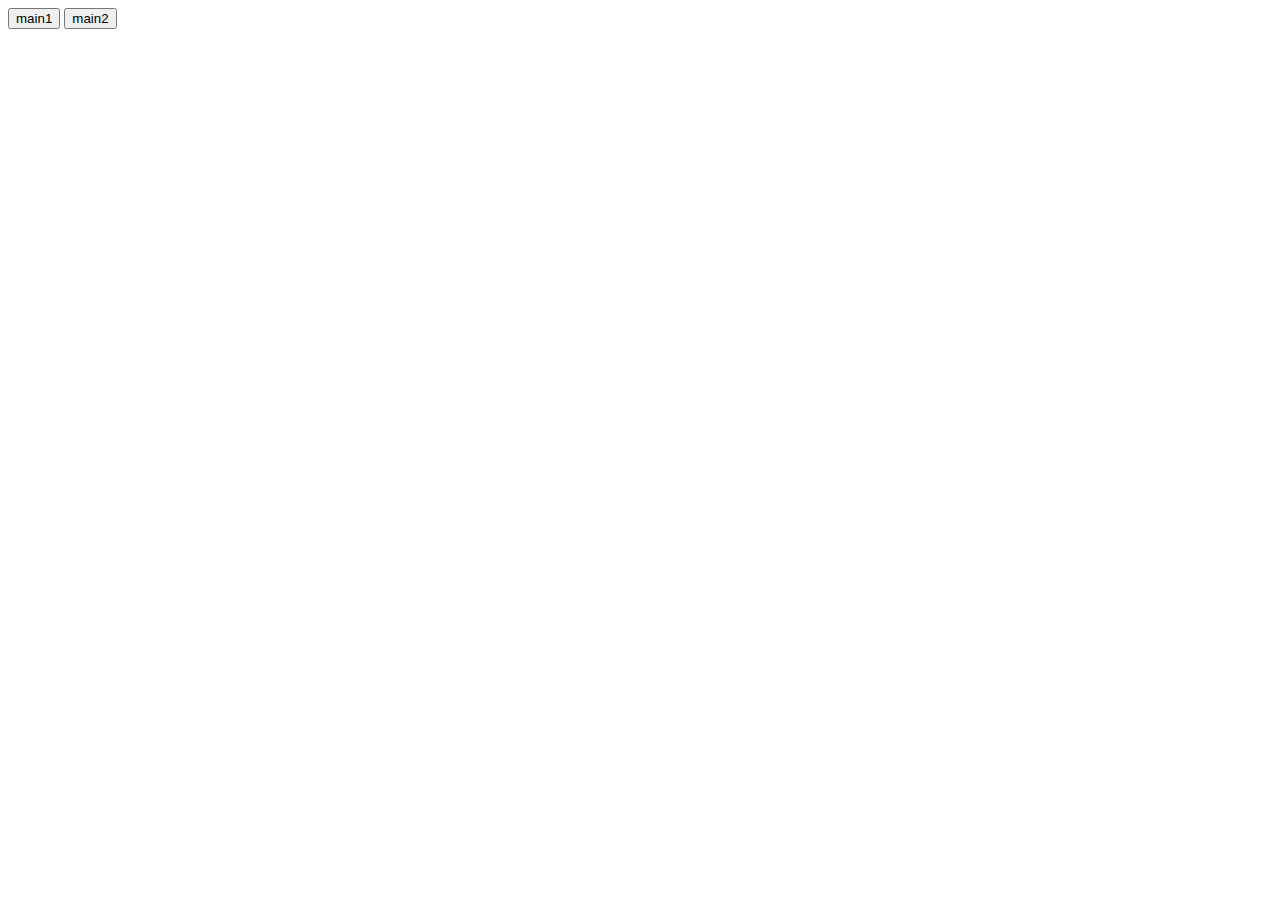
==== index.html @ 40d24321 "added last changes" ====
<!DOCTYPE html>
<html lang="en">
	<head>
		<meta charset="UTF-8" />
		<meta http-equiv="X-UA-Compatible" content="IE=edge" />
		<meta name="viewport" content="width=device-width, initial-scale=1.0" />
		<link
			rel="stylesheet"
			href="https://cdnjs.cloudflare.com/ajax/libs/bulma/0.9.4/css/bulma.min.css"
			integrity="sha512-HqxHUkJM0SYcbvxUw5P60SzdOTy/QVwA1JJrvaXJv4q7lmbDZCmZaqz01UPOaQveoxfYRv1tHozWGPMcuTBuvQ=="
			crossorigin="anonymous"
			referrerpolicy="no-referrer"
		/>

		<title>Document</title>
	</head>

	<body>
		<button class="button is-primary" onclick="main1()">main1</button>
		<button class="button is-success" onclick="main2()">main2</button>
	</body>

	<!-- <script src="https://unpkg.com/axios/dist/axios.min.js"></script>

	<script>
		const posts = 'http://jsonplaceholder.typicode.com/posts'

		axios
			.post(posts, { data: { name: 'amigo' } })
			.then((response) => console.log(response))
			.catch((err) => console.log(err))
	</script> -->
	<script src="youtube.js"></script>
</html>
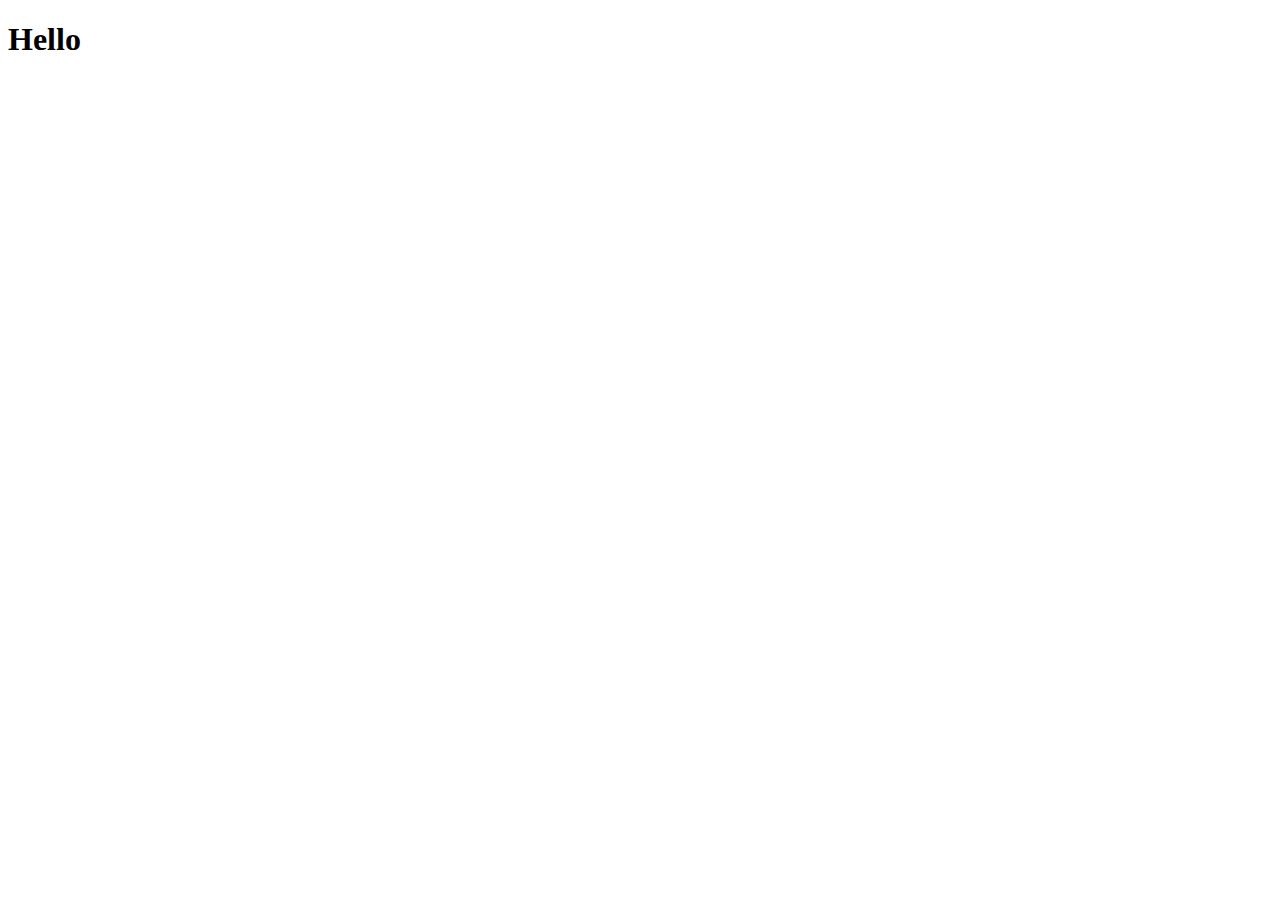
==== commit 0a86268f: "after romanToInt" ====
--- a/index.html
+++ b/index.html
@@ -16,8 +16,9 @@
 	</head>
 
 	<body>
-		<button class="button is-primary" onclick="main1()">main1</button>
-		<button class="button is-success" onclick="main2()">main2</button>
+		<h1>Hello</h1>
+		<!-- <button class="button is-primary" onclick="main1()">main1</button>
+		<button class="button is-success" onclick="main2()">main2</button> -->
 	</body>
 
 	<!-- <script src="https://unpkg.com/axios/dist/axios.min.js"></script>
@@ -30,5 +31,5 @@
 			.then((response) => console.log(response))
 			.catch((err) => console.log(err))
 	</script> -->
-	<script src="youtube.js"></script>
+	<script src="fetch.js"></script>
 </html>
